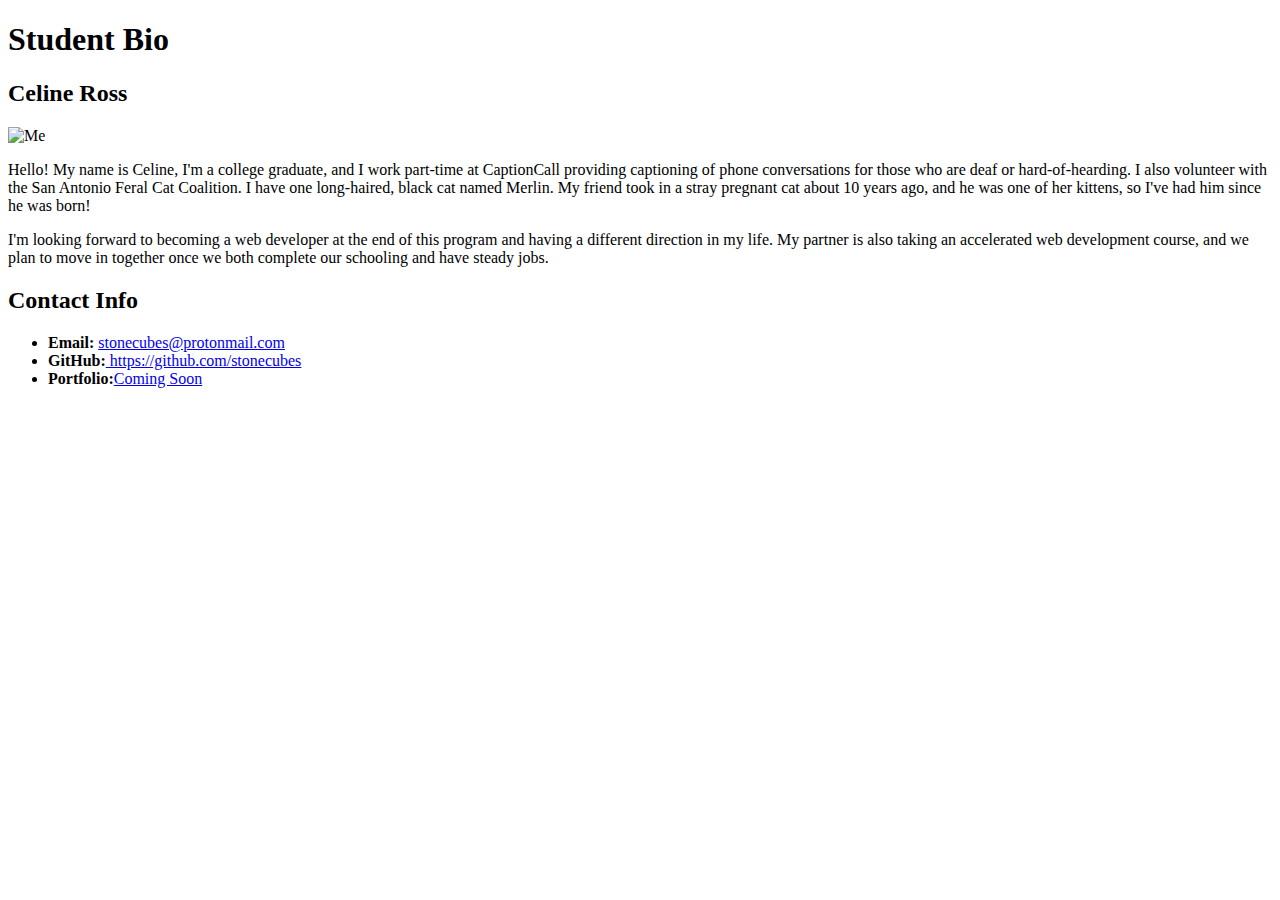
==== index.html @ 79bac054 "changed name to index.html" ====
<!DOCTYPE html>
<html lang="en">
<head>
    <meta charset="UTF-8">
    <meta name="viewport" content="width=device-width, initial-scale=1.0">
    <title>Basic HTML Bio</title>
    <link rel ="stylesheet" type="text/css" href="07-18-StudentBio.css">
</head>
<body>

    <header>
        <h1>Student Bio</h1>
    </header>

    <div class = "Bio">
        <section name = "Bio">       
        <h2>Celine Ross</h2>
        
        <img id = "styledImage" src ="https://5tnndg.bl.files.1drv.com/y4mataRUtCGw-EbGfe_dpj3yv26_rkTctGFeWcGmXmg_Fwd9bn
                tS4fBqWid3Uaqkh8EH9xWKcwXzKV1mAoBDmV1R6hDGlWKxqY97zHgVYMZEPPkR96aBsfisGMT7pF3gnboRZAlFmrEXvswOB
                YXeihSID9_2d3NH51sqDRk1GRSLJGdGbbAlIieRh66QagHUKmHUBXMVVrSqlbDBAM-Oj9bRg?width=192&height=256&
                cropmode=none" alt = "Me">

        <p>Hello! My name is Celine, I'm a college graduate, and I work part-time at CaptionCall
        providing captioning of phone conversations for those who are deaf or hard-of-hearding.
        I also volunteer with the San Antonio Feral Cat Coalition. I have one long-haired, black
        cat named Merlin. My friend took in a stray pregnant cat about 10 years ago, and he was
        one of her kittens, so I've had him since he was born!</p>

        <p>I'm looking forward to becoming a web developer at the end of this program and having
        a different direction in my life. My partner is also taking an accelerated web development
        course, and we plan to move in together once we both complete our schooling and have 
        steady jobs.</p>
        
        </section> 
    </div>

    <div id = "Contact">
        <section name = "Contact">

            <h2>Contact Info</h2>

            <ul>
                <li><strong>Email: </strong><a href = "mailto: stonecubes@protonmail.com">
                stonecubes@protonmail.com</a></li>
                <li><strong>GitHub:</strong><a href = "https://github.com/stonecubes">
                https://github.com/stonecubes</a></li>
                <li><strong>Portfolio:</strong><a href ="#">Coming Soon</a></li>
            </ul>

        </section>

    </div>
</body>
</html>
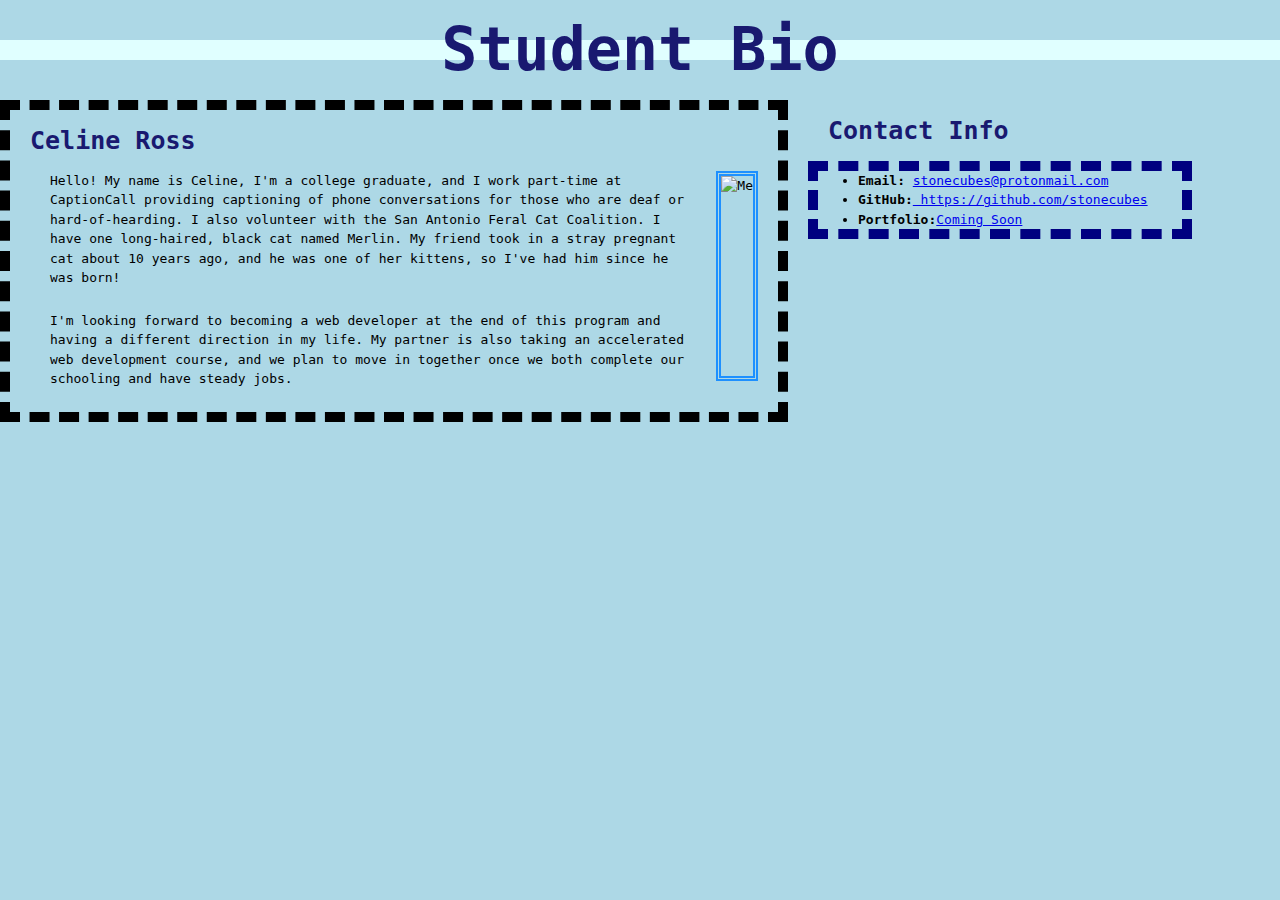
==== commit 329e6ba9: "fine tuning" ====
--- a/index.html
+++ b/index.html
@@ -4,7 +4,7 @@
     <meta charset="UTF-8">
     <meta name="viewport" content="width=device-width, initial-scale=1.0">
     <title>Basic HTML Bio</title>
-    <link rel ="stylesheet" type="text/css" href="07-18-StudentBio.css">
+    <link rel ="stylesheet" type="text/css" href="css/07-18-StudentBio.css">
 </head>
 <body>
 
--- a/css/07-18-StudentBio.css
+++ b/css/07-18-StudentBio.css
@@ -0,0 +1,57 @@
+header {
+    background-color: lightcyan;
+    color: midnightblue;
+    text-align: center;
+    font-size: 30px;
+    padding: 0;
+    margin: 0;
+}
+
+body {
+    background-color: lightblue;
+    margin: 0;
+    padding: 0;
+    font-family: monospace;
+    line-height: 150%;
+}
+
+h2 {
+    color: midnightblue;
+    font-size: 25px;
+    padding-left: 20px;
+}
+.Bio {
+    border-style: dashed;
+    border-width: 10px;
+    width: 60%;
+    margin-right: 20px;
+}
+p {
+    padding-left: 40px;
+    padding-right: 50px;
+    padding-bottom: 10px;
+}
+
+#Contact {
+    width: 30%
+}
+
+#styledImage {
+    border: double;
+    border-color: dodgerblue;
+    border-width: 5px;
+    margin-left: 20px;
+    margin-right: 20px;
+    height: 200px;
+    float: right;
+}
+ul {
+    border: navy;
+    border-style: dashed;
+    border-width: 10px;
+    text-align: left;
+}
+#Contact, .Bio {
+    float: left;
+
+}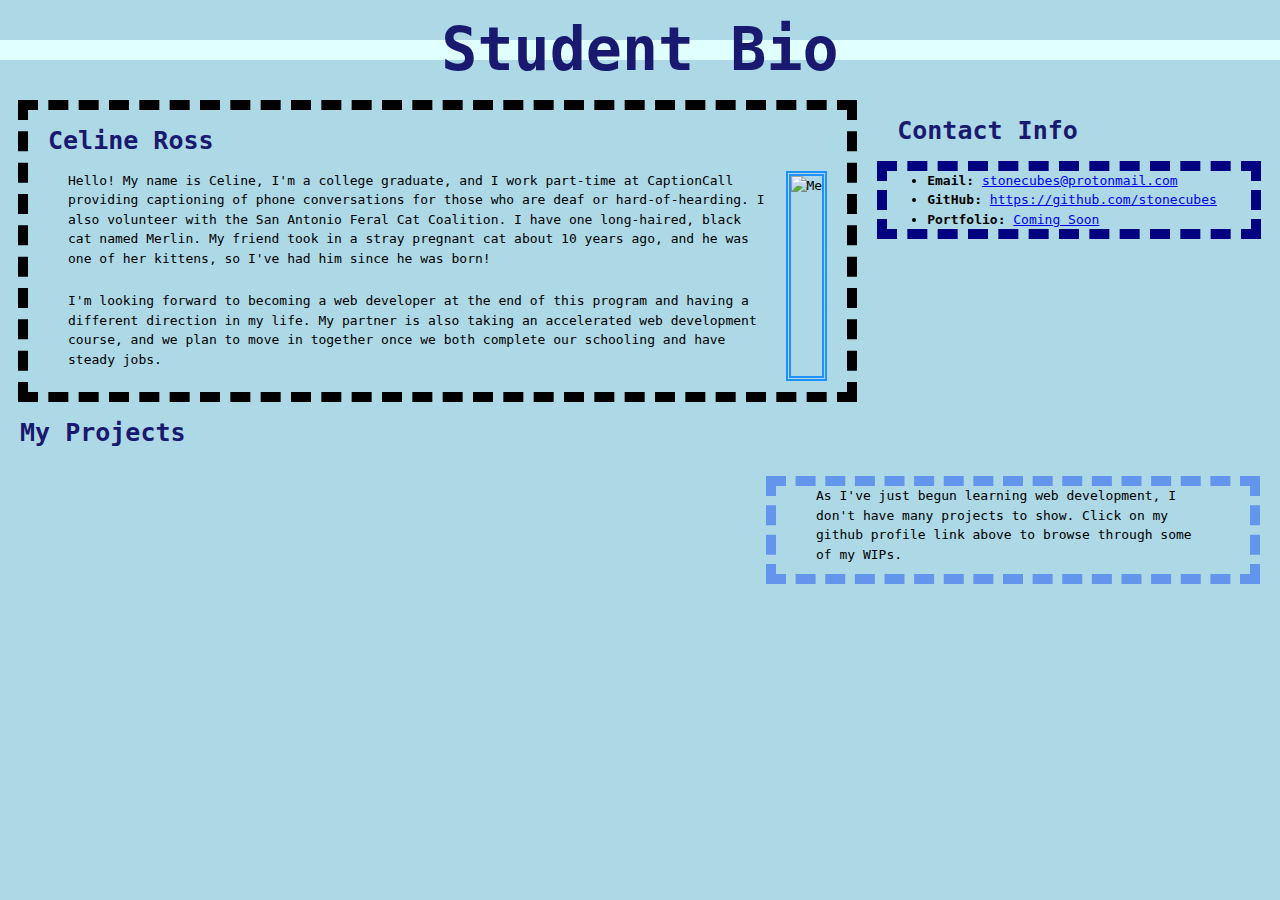
==== commit e862fab9: "working on projects list" ====
--- a/index.html
+++ b/index.html
@@ -43,13 +43,29 @@
             <ul>
                 <li><strong>Email: </strong><a href = "mailto: stonecubes@protonmail.com">
                 stonecubes@protonmail.com</a></li>
-                <li><strong>GitHub:</strong><a href = "https://github.com/stonecubes">
+                <li><strong>GitHub: </strong><a href = "https://github.com/stonecubes">
                 https://github.com/stonecubes</a></li>
-                <li><strong>Portfolio:</strong><a href ="#">Coming Soon</a></li>
+                <li><strong>Portfolio: </strong><a href ="#">Coming Soon</a></li>
             </ul>
 
         </section>
 
     </div>
+
+   
+
+    <div class = "Projects">
+        <section name = "Projects">
+
+            <h2>My Projects</h2>
+
+            <p id = "projects">
+                As I've just begun learning web development, I don't have many projects to show.
+                Click on my github profile link above to browse through some of my WIPs.
+            </p>
+
+
+        </section>
+    </div>
 </body>
 </html>--- a/css/07-18-StudentBio.css
+++ b/css/07-18-StudentBio.css
@@ -19,11 +19,14 @@
     color: midnightblue;
     font-size: 25px;
     padding-left: 20px;
+    padding-right: 20px;
 }
+
 .Bio {
+    margin-left: 18px;
     border-style: dashed;
     border-width: 10px;
-    width: 60%;
+    width: 64%;
     margin-right: 20px;
 }
 p {
@@ -45,13 +48,25 @@
     height: 200px;
     float: right;
 }
+
 ul {
     border: navy;
     border-style: dashed;
     border-width: 10px;
     text-align: left;
 }
+
 #Contact, .Bio {
     float: left;
+}
 
+.Projects {
+    float: right;
+}
+
+#projects {
+    float: right;
+    border: dashed 10px cornflowerblue;
+    width: 30%;
+    margin-right: 20px;
 }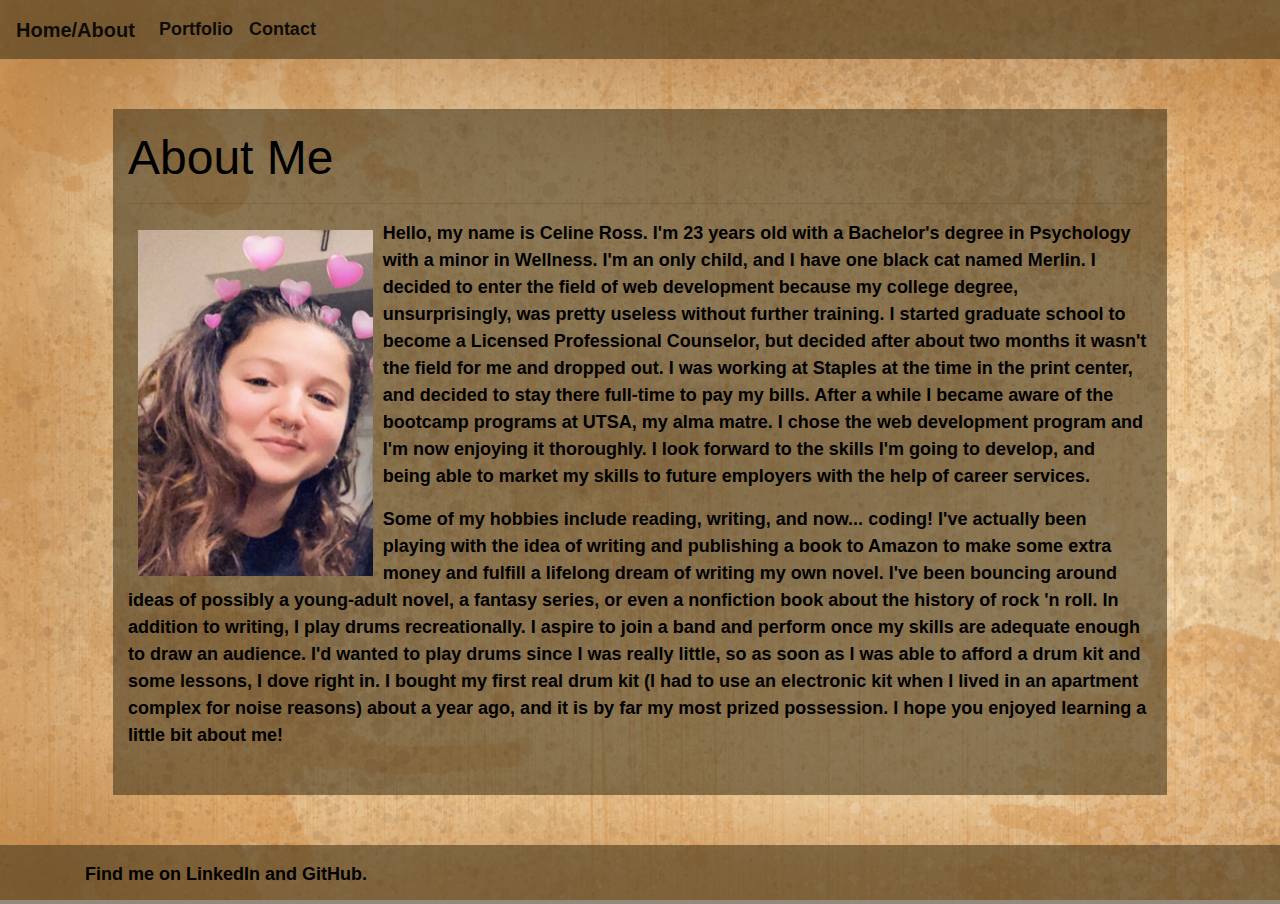
==== commit ccad78fe: "added new page to url index deleted old css for previous homework" ====
--- a/index.html
+++ b/index.html
@@ -1,71 +1,125 @@
 <!DOCTYPE html>
 <html lang="en">
+
 <head>
     <meta charset="UTF-8">
     <meta name="viewport" content="width=device-width, initial-scale=1.0">
-    <title>Basic HTML Bio</title>
-    <link rel ="stylesheet" type="text/css" href="css/07-18-StudentBio.css">
+
+    <!-- link to bootstrap css -->
+    <link rel="stylesheet" href="https://stackpath.bootstrapcdn.com/bootstrap/4.4.1/css/bootstrap.min.css"
+        integrity="sha384-Vkoo8x4CGsO3+Hhxv8T/Q5PaXtkKtu6ug5TOeNV6gBiFeWPGFN9MuhOf23Q9Ifjh" crossorigin="anonymous" />
+
+    <!-- some styyyyyle -->
+    <link rel="stylesheet" href="css/style.css">
+
+    <!-- link to bootstrap js -->
+    <script src="https://code.jquery.com/jquery-3.5.1.slim.min.js"
+        integrity="sha384-DfXdz2htPH0lsSSs5nCTpuj/zy4C+OGpamoFVy38MVBnE+IbbVYUew+OrCXaRkfj"
+        crossorigin="anonymous"></script>
+    <script src="https://cdn.jsdelivr.net/npm/popper.js@1.16.0/dist/umd/popper.min.js"
+        integrity="sha384-Q6E9RHvbIyZFJoft+2mJbHaEWldlvI9IOYy5n3zV9zzTtmI3UksdQRVvoxMfooAo"
+        crossorigin="anonymous"></script>
+    <script src="https://stackpath.bootstrapcdn.com/bootstrap/4.5.0/js/bootstrap.min.js"
+        integrity="sha384-OgVRvuATP1z7JjHLkuOU7Xw704+h835Lr+6QL9UvYjZE3Ipu6Tp75j7Bh/kR0JKI"
+        crossorigin="anonymous"></script>
+
+    <title>About Me</title>
+
 </head>
-<body>
+
+<body style = "background-image: url(images/background.jpg);">
 
     <header>
-        <h1>Student Bio</h1>
+        <!-- navigation bar linking to about, portfolio, and contact pages -->
+        <nav class="navbar navbar-expand-lg navbar-light">
+            <!-- links to about me page -->
+            <a class="navbar-brand" href="index.html">Home/About</a>
+            <button class="navbar-toggler" data-toggle="collapse" data-target="#navbarSupportedContent"
+                aria-controls="navbarSupportedContent" aria-expanded="false" aria-label="Toggle navigation">
+                <span class="navbar-toggler-icon"></span>
+            </button>
+
+            <div class="collapse navbar-collapse" id="navbarSupportedContent">
+                <ul class="navbar-nav mr-auto">
+
+                    <!-- links to portfolio -->
+                    <li class="nav-item active">
+                        <a class="nav-link" href="portfolio.html">Portfolio<span class="sr-only">(current)</span></a>
+                    </li>
+                    <!-- links to contact -->
+                    <li class="nav-item active">
+                        <a class="nav-link" href="contact.html">Contact<span class="sr-only">(current)</span></a>
+                    </li>
+
+                </ul>
+            </div>
+
+        </nav>
     </header>
 
-    <div class = "Bio">
-        <section name = "Bio">       
-        <h2>Celine Ross</h2>
-        
-        <img id = "styledImage" src ="https://5tnndg.bl.files.1drv.com/y4mataRUtCGw-EbGfe_dpj3yv26_rkTctGFeWcGmXmg_Fwd9bn
-                tS4fBqWid3Uaqkh8EH9xWKcwXzKV1mAoBDmV1R6hDGlWKxqY97zHgVYMZEPPkR96aBsfisGMT7pF3gnboRZAlFmrEXvswOB
-                YXeihSID9_2d3NH51sqDRk1GRSLJGdGbbAlIieRh66QagHUKmHUBXMVVrSqlbDBAM-Oj9bRg?width=192&height=256&
-                cropmode=none" alt = "Me">
+    <main class="my-container" style="margin-top: 50px; margin-bottom: 50px;">
+        <!-- row div -->
+        <div class="row">
+            <!-- column div -->
+            <section class="col-lg-12 clearfix">
+                <h1>About Me</h1>
+                <hr>
+                <!-- image of myself before a couple paragraphs, including margins for img -->
+                <img class="img img-me" alt="photo of me" src="images/myself_resized.jpg" style = "margin: 0 auto;
+                 padding: 10px;">
+                <p>
+                    Hello, my name is Celine Ross. I'm 23 years old with a Bachelor's degree in Psychology with
+                    a minor
+                    in Wellness. I'm an only child, and I have one black cat named Merlin. I decided to enter
+                    the field
+                    of web development because my college degree, unsurprisingly, was pretty useless without
+                    further
+                    training. I started graduate school to become a Licensed Professional Counselor, but decided
+                    after
+                    about two months it wasn't the field for me and dropped out. I was working at Staples at the
+                    time
+                    in the print center, and decided to stay there full-time to pay my bills. After a while I
+                    became aware
+                    of the bootcamp programs at UTSA, my alma matre. I chose the web development program and I'm
+                    now
+                    enjoying it thoroughly. I look forward to the skills I'm going to develop, and being able to
+                    market
+                    my skills to future employers with the help of career services.
+                </p>
+                <p>
+                    Some of my hobbies include reading, writing, and now... coding! I've actually been playing
+                    with the
+                    idea of writing and publishing a book to Amazon to make some extra money and fulfill a
+                    lifelong dream
+                    of writing my own novel. I've been bouncing around ideas of possibly a young-adult novel, a
+                    fantasy
+                    series, or even a nonfiction book about the history of rock 'n roll. In addition to writing,
+                    I play
+                    drums recreationally. I aspire to join a band and perform once my skills are adequate enough
+                    to draw
+                    an audience. I'd wanted to play drums since I was really little, so as soon as I was able to
+                    afford
+                    a drum kit and some lessons, I dove right in. I bought my first real drum kit (I had to use
+                    an electronic
+                    kit when I lived in an apartment complex for noise reasons) about a year ago, and it is by
+                    far my most
+                    prized possession. I hope you enjoyed learning a little bit about me!
+                </p>
+                <!-- close column div -->
+            </section>
+            <!-- close row div -->
+        </div>
+        <!-- close main section -->
+    </main>
 
-        <p>Hello! My name is Celine, I'm a college graduate, and I work part-time at CaptionCall
-        providing captioning of phone conversations for those who are deaf or hard-of-hearding.
-        I also volunteer with the San Antonio Feral Cat Coalition. I have one long-haired, black
-        cat named Merlin. My friend took in a stray pregnant cat about 10 years ago, and he was
-        one of her kittens, so I've had him since he was born!</p>
+    <footer class="footer mt-auto py-3">
+        <div class="container">
+          <span class="text">Find me on <a style ="color: black" href="https://www.linkedin.com/in/celine-ross-823b34180/" 
+            target = "_blank">LinkedIn</a> and <a style="color :black" href="https://github.com/celineross" target ="_blank">
+            GitHub.</a></span>
+        </div>
+    </footer>
 
-        <p>I'm looking forward to becoming a web developer at the end of this program and having
-        a different direction in my life. My partner is also taking an accelerated web development
-        course, and we plan to move in together once we both complete our schooling and have 
-        steady jobs.</p>
-        
-        </section> 
-    </div>
+</body>
 
-    <div id = "Contact">
-        <section name = "Contact">
-
-            <h2>Contact Info</h2>
-
-            <ul>
-                <li><strong>Email: </strong><a href = "mailto: stonecubes@protonmail.com">
-                stonecubes@protonmail.com</a></li>
-                <li><strong>GitHub: </strong><a href = "https://github.com/stonecubes">
-                https://github.com/stonecubes</a></li>
-                <li><strong>Portfolio: </strong><a href ="#">Coming Soon</a></li>
-            </ul>
-
-        </section>
-
-    </div>
-
-   
-
-    <div class = "Projects">
-        <section name = "Projects">
-
-            <h2>My Projects</h2>
-
-            <p id = "projects">
-                As I've just begun learning web development, I don't have many projects to show.
-                Click on my github profile link above to browse through some of my WIPs.
-            </p>
-
-
-        </section>
-    </div>
-</body>
 </html>--- a/css/style.css
+++ b/css/style.css
@@ -0,0 +1,97 @@
+/* border box shortcut */
+* {
+    box-sizing: border-box;
+}
+
+/* background and text formatting */
+body {
+    background-size: cover;
+    background-attachment: fixed;
+    font-weight: bolder;
+    font-size: large;
+    color: black;
+}
+
+/* hides url to thank_you.html */
+.hide {
+    display: none;
+}
+
+/* establish size of my photo */
+.img-me {
+    width: 25%;
+    float: left;
+}
+
+/* background color of content boxes */
+.col-lg-12 {
+    background-color: rgba(66, 53, 28, 0.575);
+    padding: 20px 20px 30px 15px;
+}
+
+/* establish font size and color */
+h1 {
+    font-size: 3rem;
+    color: black;
+}
+
+/* nav bar color */
+.navbar {
+    background-color: rgba(66, 53, 28, 0.575);
+}
+
+/* establish spacing for content sections */
+.my-container {
+    width: 100%;
+    max-width: 80%;
+    margin: 0 auto;
+}
+
+/* centers portfolio thumbnails */
+.col-lg-6 {
+    margin: 0 auto;
+}
+
+/* space between thumbnails */
+.sites {
+    margin-bottom: 30px;
+}
+
+/* change sticky footer color */
+.footer {
+    background-color: rgba(66, 53, 28, 0.575);
+}
+
+
+/* ------- media queries for mobile use ------- */
+@media screen and (max-width: 768px) {
+
+    .my-container {
+        max-width: 90%;
+    }
+
+    .img-me {
+        width: 45%;
+    }
+
+    h1 {
+        font-size: 2rem;
+    }
+}
+
+ @media screen and (max-width: 576px) {
+
+    .my-container {
+        max-width: 95%;
+        padding: 20px;
+    }
+
+    .img-me {
+        display: block;
+        width: 100%;
+    }
+
+    h1 {
+        font-size: 1.5rem;
+    }
+ }